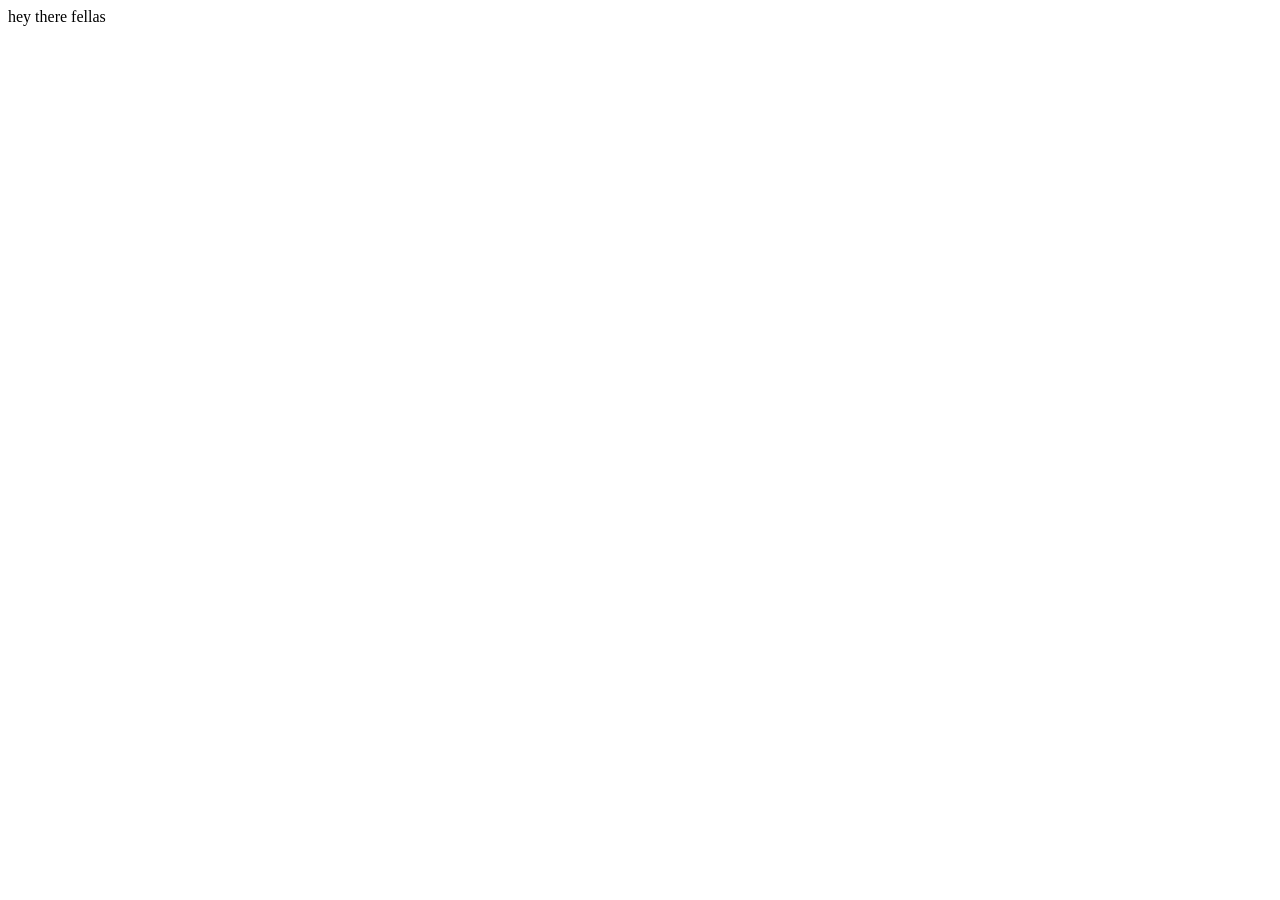
==== about.html @ 0f6085d2 "Add files via upload" ====
<!DOCTYPE html>
<html lang="en">
<head>
    <meta charset="UTF-8">
    <meta name="viewport" content="width=device-width, initial-scale=1.0">
    <title>Document</title>
</head>
<body>
    hey there fellas
</body>
</html>
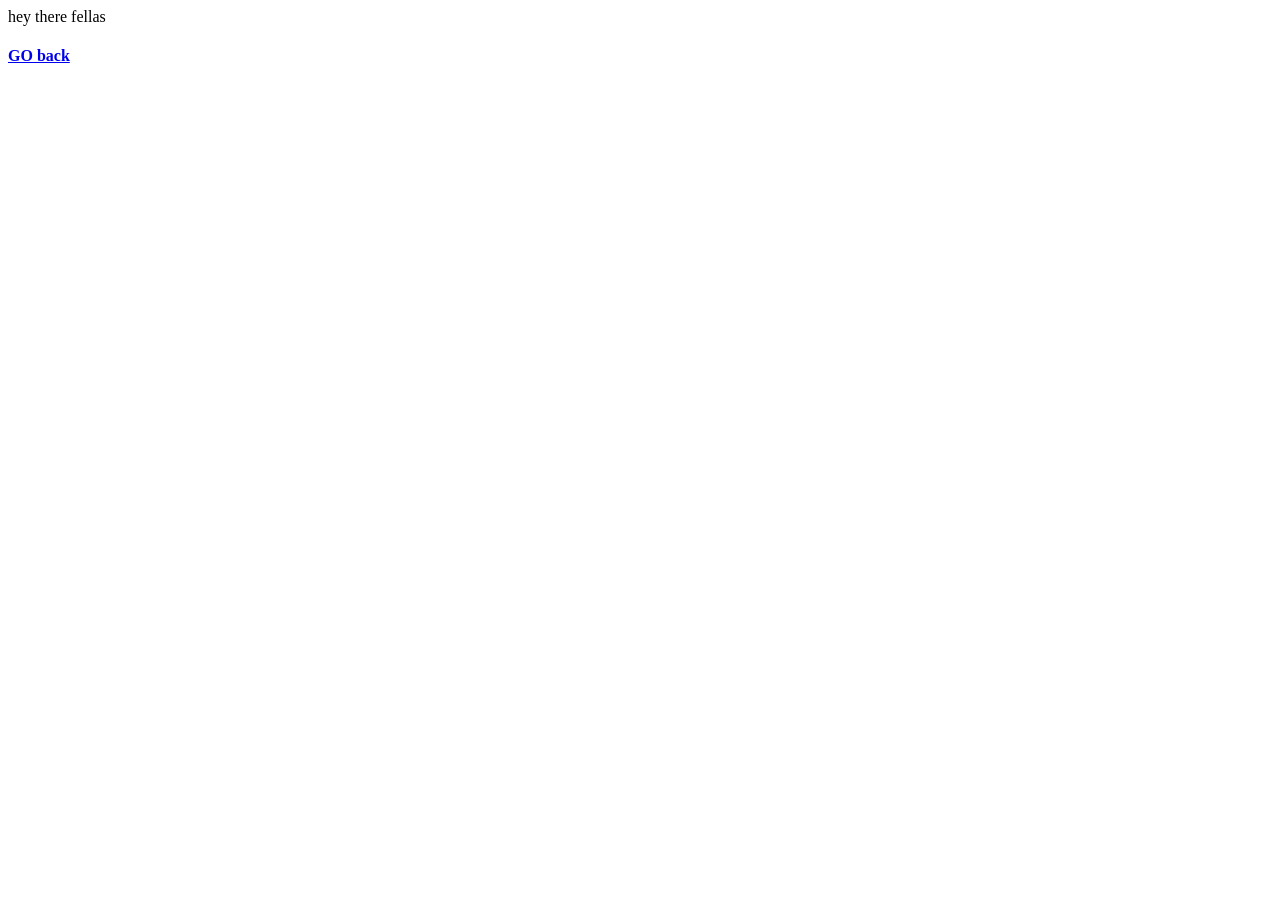
==== commit 31135b17: "Add navigation link to index in about.html Added a link to navigate back to the index page." ====
--- a/about.html
+++ b/about.html
@@ -7,5 +7,8 @@
 </head>
 <body>
     hey there fellas
+    <h4>
+    <a href="./index.html">GO back</a>
+    </h4>
 </body>
-</html>+</html>
